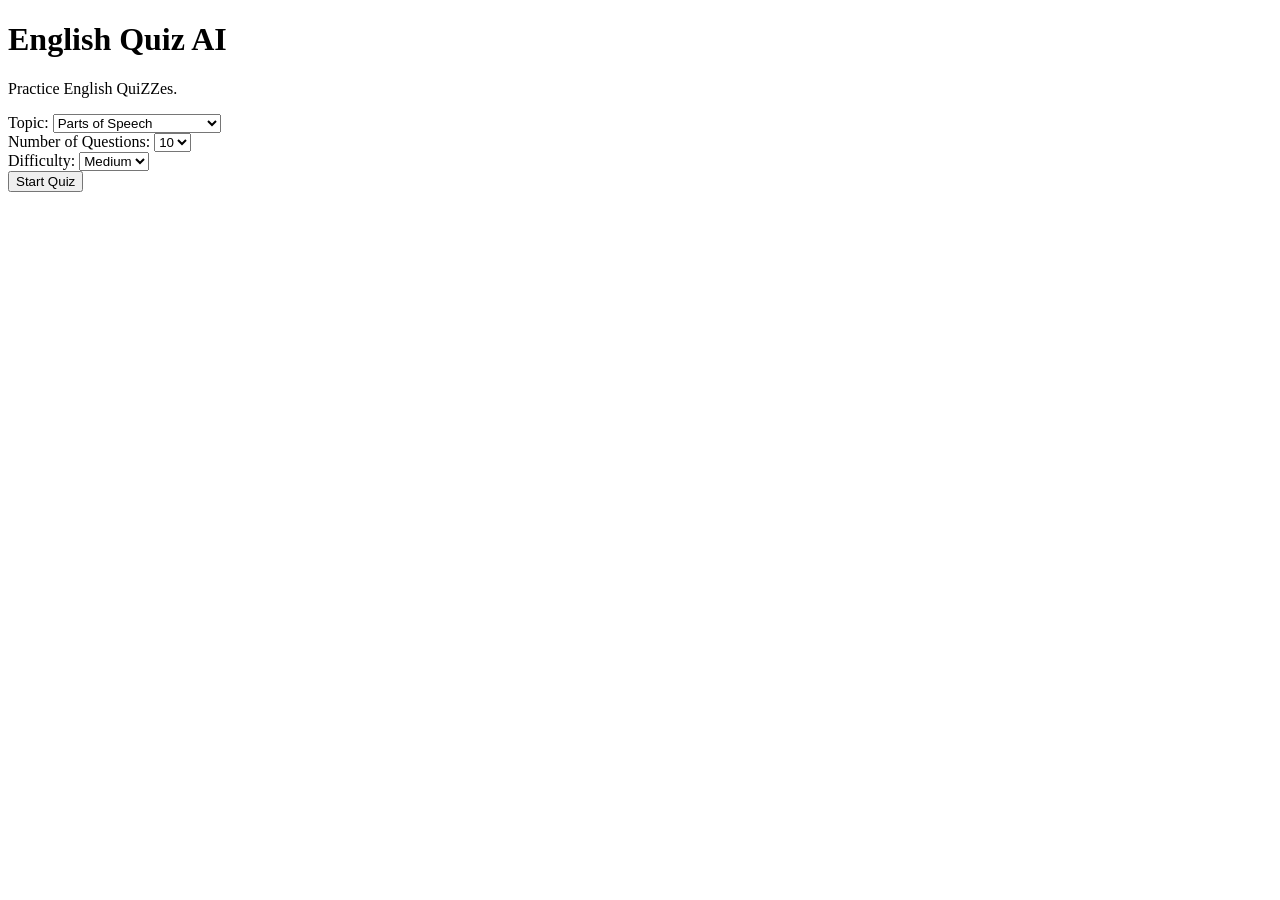
==== templates/index.html @ 1c9650d7 "Initial commit" ====
<!DOCTYPE html>
<html lang="en">

<head>
    <meta charset="UTF-8">
    <meta name="viewport" content="width=device-width, initial-scale=1.0">
    <link rel="stylesheet" href="{{ url_for('static', filename='css/style.css') }}">
    <title>English Quiz AI</title>
</head>

<body>
<div class = "container">
    <h1>English Quiz AI</h1>

    <p class="subtitle">Practice English QuiZZes.</p>

    <form action="/start-quiz" method="POST">
        <div class ="form-group">
        <label for="topic">Topic:</label>

        <select id="topic" name="topic">
            <option value="parts_of_speech">Parts of Speech</option>
            <option value="tenses">Tenses</option>
            <option value="prepositions">Prepositions</option>
            <option value="articles">Articles</option>
            <option value="vocabulary">Vocabulary</option>               
            <option value="subject_verb_agreement">Subject-Verb Agreement</option>
            <option value="degree">Degree</option>
            <option value="voice">Voice</option>
            <option value="narration">Narration</option>
            <option value="idioms_phrases">Idioms &amp; Phrases</option>
        </select>
        </div>
        
        <div class ="form-group">
            <label for="number">Number of Questions:</label>

            <select id="number" name="number">
                <option value="5">5</option>
                <option value="10" selected>10</option>
                <option value="15">15</option>
                <option value="20">20</option>
            </select>
        </div>

        <div class ="form-group">
            <label for="difficulty">Difficulty:</label>

            <select id="difficulty" name="difficulty">
                <option value="easy">Easy</option>
                <option value="medium" selected>Medium</option>
                <option value="hard">Hard</option>
            </select>
        </div>

        <button type="submit">Start Quiz</button>
    </form>
</div>
</body>
</html>
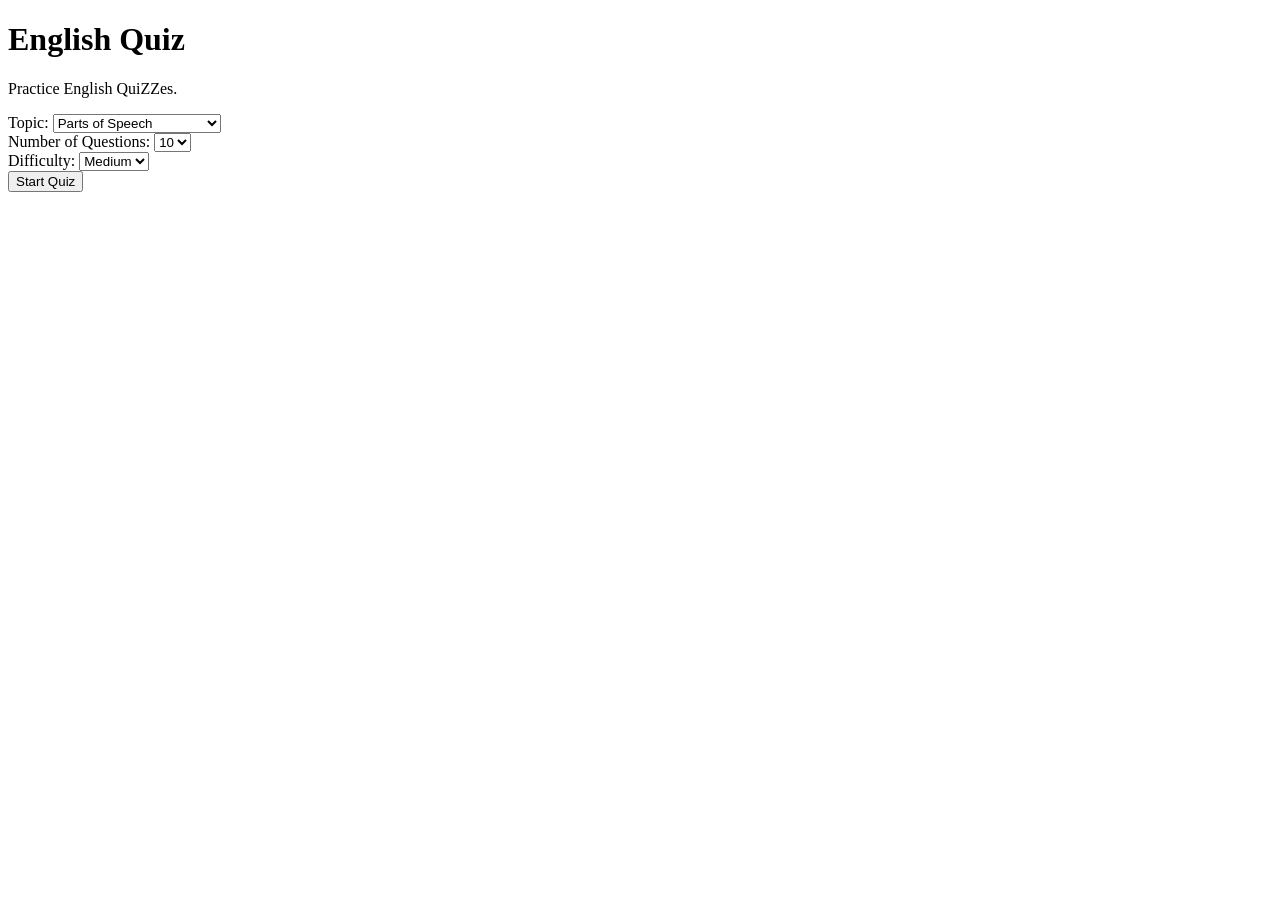
==== commit 83fc4b83: "Remove Gemini and use local questions" ====
--- a/templates/index.html
+++ b/templates/index.html
@@ -5,12 +5,12 @@
     <meta charset="UTF-8">
     <meta name="viewport" content="width=device-width, initial-scale=1.0">
     <link rel="stylesheet" href="{{ url_for('static', filename='css/style.css') }}">
-    <title>English Quiz AI</title>
+    <title>English Quiz </title>
 </head>
 
 <body>
 <div class = "container">
-    <h1>English Quiz AI</h1>
+    <h1>English Quiz </h1>
 
     <p class="subtitle">Practice English QuiZZes.</p>
 
